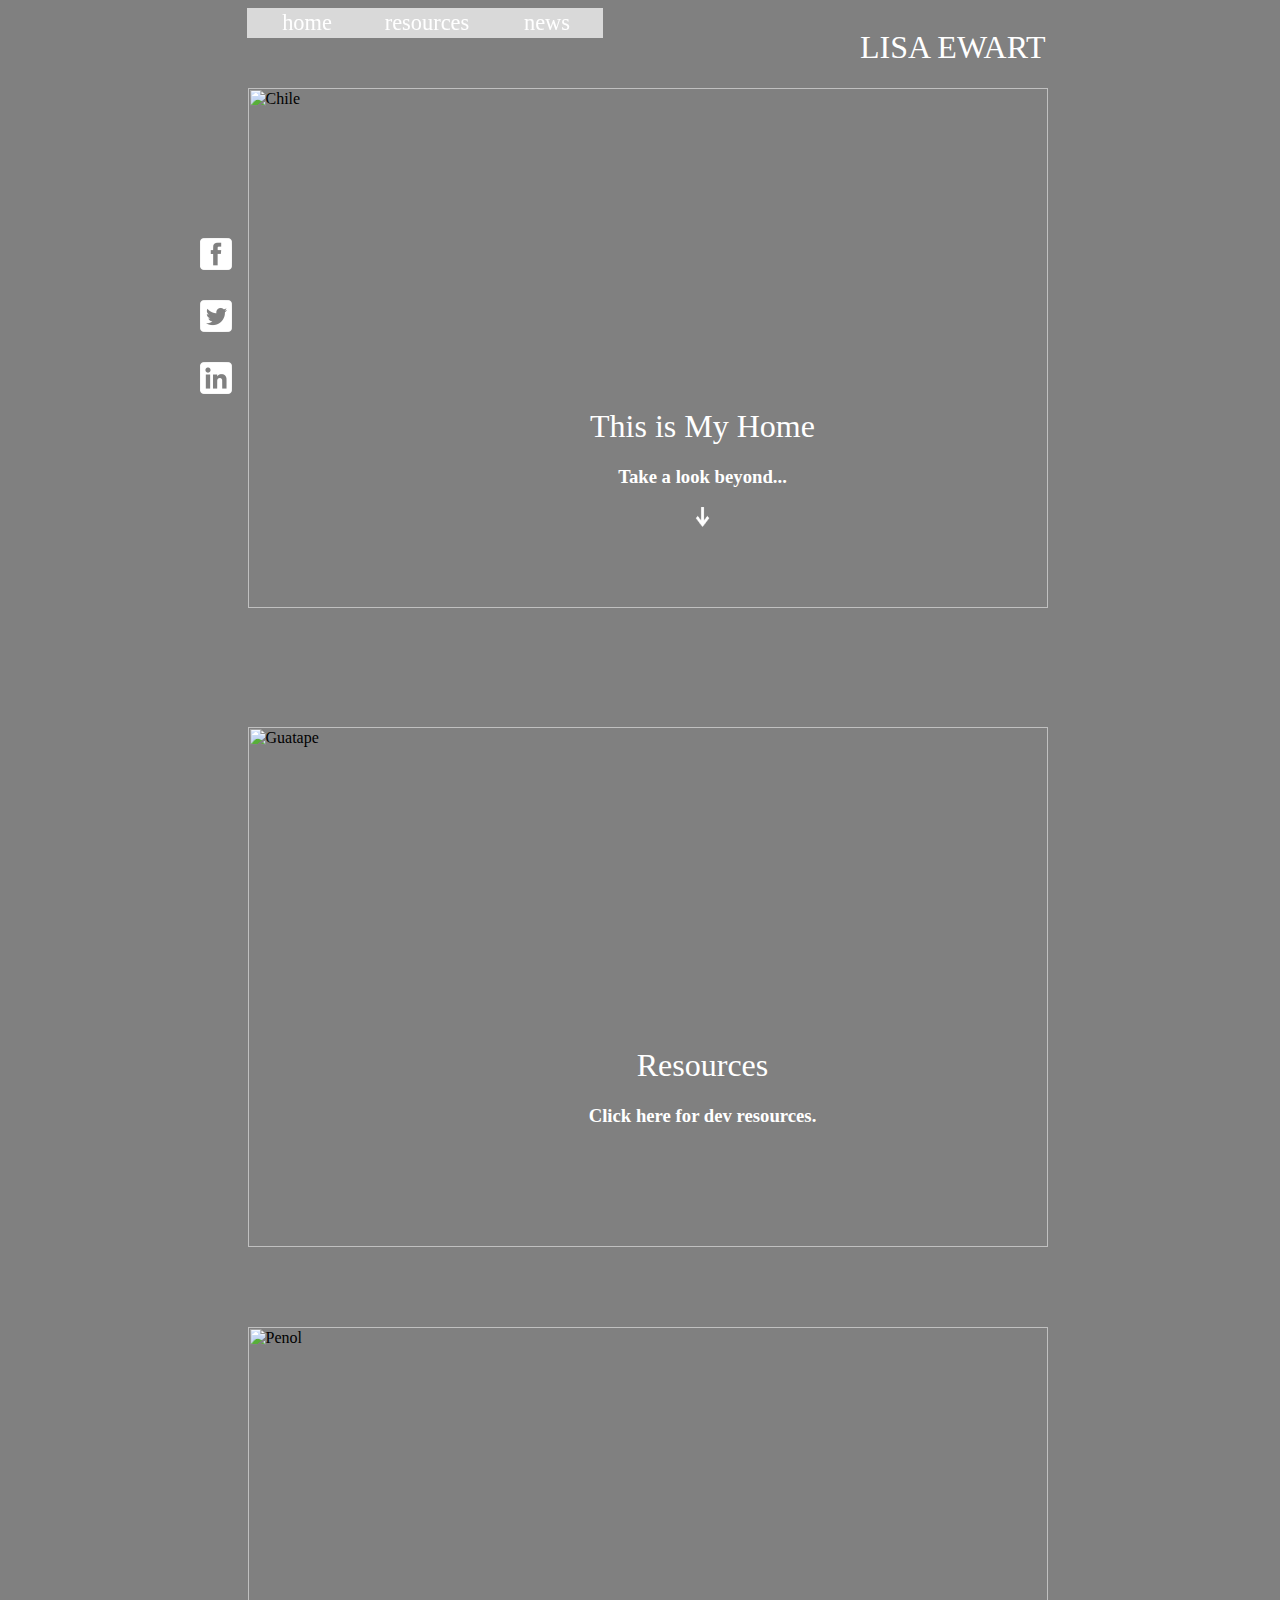
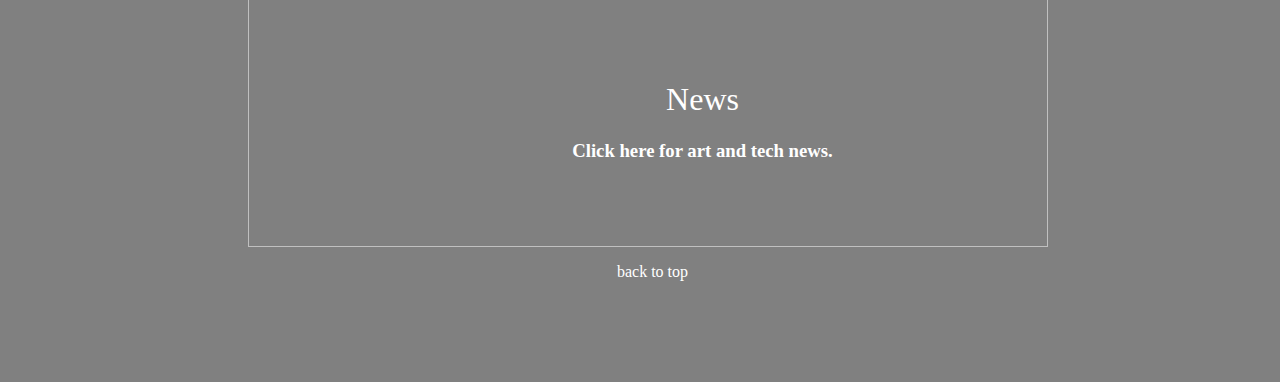
==== index.html @ 6127c598 "1st commit" ====
<DOCTYPE! html>
<html>
<head>
	<link rel="stylesheet" type="text/css" href="css/style.css">
	<title>Lisa Ewart</title>
</head>	

<body>
<div class = "main">
<!--left sidebar fixed social media menu-->
<div class = "menudiv">
	<a href = "https://www.facebook.com"><img src="images/facebook.png"></a>
	<a href = "https://www.twitter.com"><img src="images/twitter.png"></a>
	<a href = "https://www.linkedin.com/in/lisa-ewart-1a988b47"><img src="images/linkedin.png"></a>
</div>
<div class = "bodydiv">
<!--main navigation top menu-->
	<div class="nav">
      <ul>
        <li><a href="index.html">home</a></li>
       <li><a href="resources.html">resources</a></li>
        <li><a href="news.html">news</a></li>
      </ul>
    </div>
<!--logo top right-->
    <div class = "logo" id="div_id1"><h1>LISA EWART</h1></div>
<!--image divs and top layer text divs-->
	<div class = "centerdivhome">
		<img src="images/chile.jpg" alt="Chile" style = "width:800px; height:520px">
	</div>
	<div class = "centerdivhometext">
		<h1>This is My Home</h1>
		<h3>Take a look beyond...</h3>
		<img src="images/arrowDown.png" alt="Down Pointing Arrow" style = "width:15px; height:20px">
	</div>
	<div class = "centerdivhome">
		<img src="images/colombia.jpg" alt="Guatape" style = "width:800px; height:520px">
	</div>
	<div class = "centerdivhometext">
		<h1>Resources</h1>
		<a href="resources.html"><h3>Click here for dev resources.</h3></a>
	</div>
	

	<div class = "centerdivhome">
		<img src="images/penol.jpg" alt="Penol" style = "width:800px; height:520px">
		<a href="#div_id1"><p>back to top</p></a>
	</div>
	<div class = "centerdivhometext">
		<h1>News</h1>
		<a href="news.html"><h3>Click here for art and tech news.</h3></a>
	</div>
</div>

</div>

</body>

</html>
---- css/style.css ----
/*body and main page css rules*/
body{
	background-color:grey;
}
a{
	text-decoration:none;
	color:orange;
}

.main{
	font-family: Helvetica Neue;
	font-weight:lighter;
	max-width:900px;
	height:700px;
	margin: 0 auto;
	font-weight:lighter;
	background: grey;
	padding:0px;
	position:relative;
	z-index:1;

}

.bodydiv {
  position:absolute;
  margin-left: 0 auto;
  width: 100%;
  height: auto;
  padding-bottom:20px;
  background-color: grey;
  z-index:2;
}
.logo{
	width:200px;
	height:auto;
	margin-top:0;
	z-index:3;
	color:white;
	float:right;
	margin-right:30px;
}

.logo h1 {
	font-weight:lighter;
}
/*top navigation menu, links, list items, hover*/
.nav {
	margin-left:57px;
}
.nav ul {
  list-style: none;
  background: rgba(255, 255, 255, 0.7);
  text-align: center;
  padding: 0;
  margin: 0;
  position:fixed;
}
.nav li {
  font-family: Helvetica Neue;
  border-bottom: 1px solid #888;
    width: 120px;
    border-bottom: none;
    height: 30px;
    line-height: 30px;
    font-size: 1.4em;
}
 
.nav a {
  text-decoration: none;
  color: #fff;
  display: block;
  transition: .3s background-color;
}
 
.nav a:hover {
  background-color: #C8CDDA;
}
 
.nav a.active {
  background-color: #fff;
  color: #C8CDDA;
  cursor: default;
}  
  .nav li {
    display: inline-block;
    margin-right: -4px;
  }

/*social media link menu, fixed*/

.menudiv {
  position: fixed;
  width: 7%;
  height:300px;
  margin-top:200px; 
  z-index:3;
}
.menudiv img{
	margin-left:10px;
	margin-right:10px;
	margin-top:30px;
}
.menudiv img:hover{
	-webkit-box-shadow: 0px 0px 20px rgba(255,255,255,0.8);
  -moz-box-shadow: 0px 0px 20px rgba(255,255,255,0.8);
  box-shadow: 0px 0px 20px rgba(255,255,255,0.8);
}

/*center div container*/

.centerdivhome{
	
	margin: 0 auto;
	margin-top:50px;
	margin-bottom:100px;
	width: 90%;
	padding-left:25px;
	background:grey;

	
}

/* top layer text div*/

.centerdivhometext{
	
	margin: 0 auto;
	margin-top:-300px;
	margin-bottom:200px;
	width: 50%;
	padding-left:125px;
	z-index:2;
	color:white;
	text-align:center;
}
.centerdivhometext a {
	color:white;
	text-decoration:none;
}
.centerdivhometext h1{
font-weight: lighter;

}


.centerdivhome p{
	color:white;
	text-align:center;
}
.centerdivhome a{
	color:white;
	text-decoration:none;
}


/*news.html css rules*/

/* Art news column*/
.divleft{
	margin-left:6%;
	margin-top:50px;
	width:44%;
	height:550px;
	border:1px solid white;
	background-color:grey;
	float:left;
	text-align:center;
	overflow:scroll;
	padding:30px;
	color:white;
	-webkit-box-sizing: border-box;
    -moz-box-sizing: border-box;
    box-sizing: border-box;
}

.divleft p{
	text-align: right;
}

.imgleft {
	float:left;
	margin-right:15px;
}
.imgright {
	float:right;
	margin-left:15px;
}

/* Tech news column*/
.divright{
	width:44%;
	margin-top:50px;
	height:550px;
	margin-left: 50%;
	background-color:grey;
	color:white;
	border:1px solid white;
	text-align:center;
	overflow:scroll;
	padding:30px;
	-webkit-box-sizing: border-box;
    -moz-box-sizing: border-box;
    box-sizing: border-box;
}
.divright p{
	text-align:left;
}

.centerdiv{
	
	margin-top:50px;
	margin-left:50px;
	width: 90%;
	padding-left:5px;
	color:white;
	background-color:none;
}

/*Gallery column*/
.resources{
	color:#fff;
	text-align:center;
	background:none;
	font-weight:lighter;
}
.gallerycol{
	width:100%;
	height:70px;
	background-color:#fff;
	float:left;
	margin:20px;
	padding:10px;
}
.gallerycol h2{
	text-align:center;
	color:orange;
}
.gallerycol h2:hover{
	color:green;
}
.gallerycol p{
	text-align:center;
	color:#38610B;
	margin-top:-10px;
}
.gallerycol a{
	color:orange;
	text-decoration:none;
}

.gallerycol:hover{
	background-color:#ccc;

}


@media only screen and (min-width: 400px) {

}
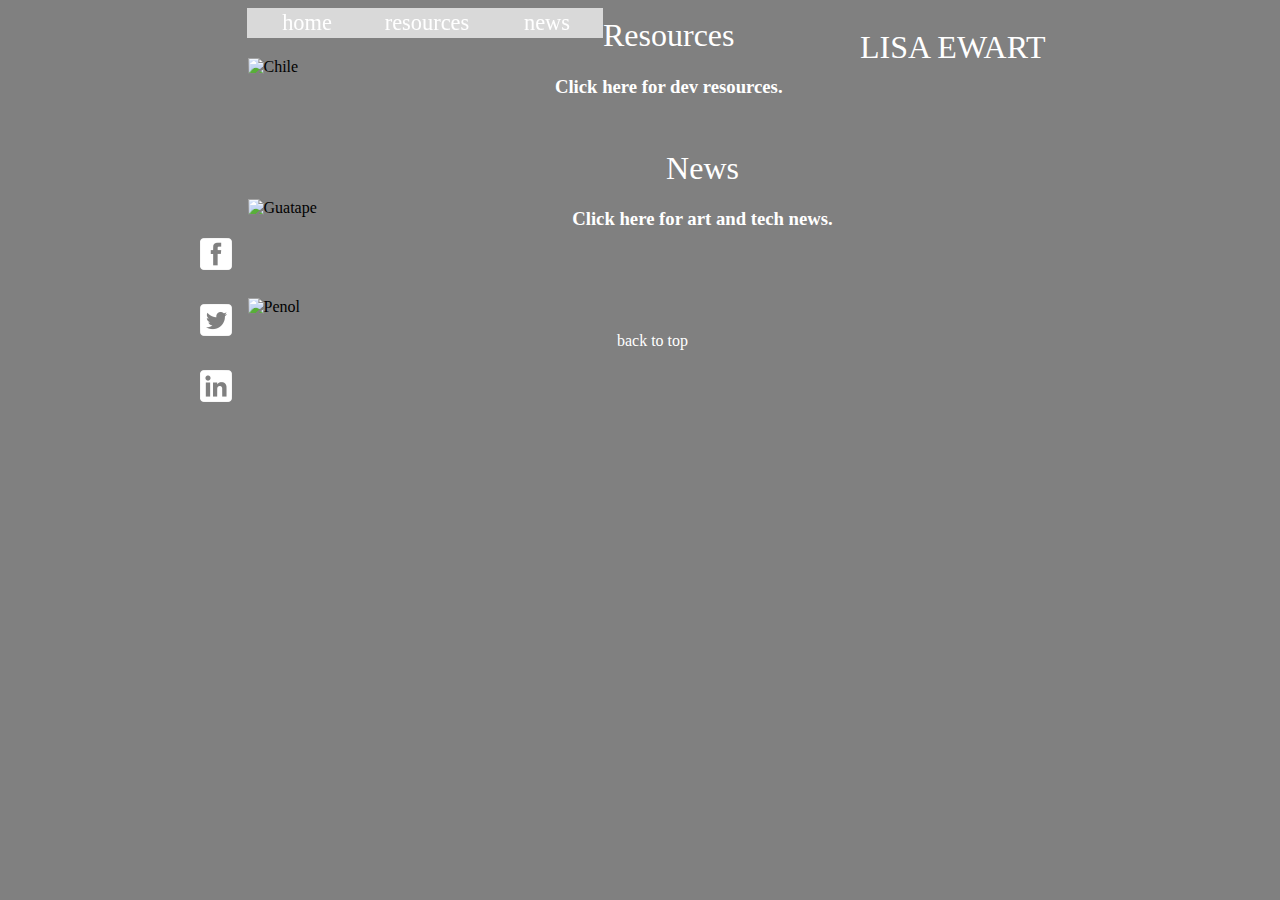
==== commit 78202a2b: "updated resources" ====
--- a/index.html
+++ b/index.html
@@ -1,59 +1,61 @@
-<DOCTYPE! html>
+<!DOCTYPE html>
 <html>
-<head>
-	<link rel="stylesheet" type="text/css" href="css/style.css">
-	<title>Lisa Ewart</title>
-</head>	
-
-<body>
-<div class = "main">
-<!--left sidebar fixed social media menu-->
-<div class = "menudiv">
-	<a href = "https://www.facebook.com"><img src="images/facebook.png"></a>
-	<a href = "https://www.twitter.com"><img src="images/twitter.png"></a>
-	<a href = "https://www.linkedin.com/in/lisa-ewart-1a988b47"><img src="images/linkedin.png"></a>
-</div>
-<div class = "bodydiv">
-<!--main navigation top menu-->
-	<div class="nav">
-      <ul>
-        <li><a href="index.html">home</a></li>
-       <li><a href="resources.html">resources</a></li>
-        <li><a href="news.html">news</a></li>
-      </ul>
-    </div>
-<!--logo top right-->
-    <div class = "logo" id="div_id1"><h1>LISA EWART</h1></div>
-<!--image divs and top layer text divs-->
-	<div class = "centerdivhome">
-		<img src="images/chile.jpg" alt="Chile" style = "width:800px; height:520px">
-	</div>
-	<div class = "centerdivhometext">
-		<h1>This is My Home</h1>
-		<h3>Take a look beyond...</h3>
-		<img src="images/arrowDown.png" alt="Down Pointing Arrow" style = "width:15px; height:20px">
-	</div>
-	<div class = "centerdivhome">
-		<img src="images/colombia.jpg" alt="Guatape" style = "width:800px; height:520px">
-	</div>
-	<div class = "centerdivhometext">
-		<h1>Resources</h1>
-		<a href="resources.html"><h3>Click here for dev resources.</h3></a>
-	</div>
-	
-
-	<div class = "centerdivhome">
-		<img src="images/penol.jpg" alt="Penol" style = "width:800px; height:520px">
-		<a href="#div_id1"><p>back to top</p></a>
-	</div>
-	<div class = "centerdivhometext">
-		<h1>News</h1>
-		<a href="news.html"><h3>Click here for art and tech news.</h3></a>
-	</div>
-</div>
-
-</div>
-
-</body>
-
+   <head>
+      <link rel="stylesheet" type="text/css" href="css/style.css">
+      <title>Lisa Ewart</title>
+   </head>
+   <body>
+      <div class = "main">
+         <!--left sidebar fixed social media menu-->
+         <div class = "menudiv">
+            <a href = "https://www.facebook.com"><img src="images/facebook.png"></a>
+            <a href = "https://www.twitter.com"><img src="images/twitter.png"></a>
+            <a href = "https://www.linkedin.com/in/lisa-ewart-1a988b47"><img src="images/linkedin.png"></a>
+         </div>
+         <div class = "bodydiv">
+            <!--main navigation top menu-->
+            <div class="nav">
+               <ul>
+                  <li><a href="index.html">home</a></li>
+                  <li><a href="resources.html">resources</a></li>
+                  <li><a href="news.html">news</a></li>
+               </ul>
+            </div>
+            <!--logo top right-->
+            <div class = "logo" id="div_id1">
+               <h1>LISA EWART</h1>
+            </div>
+            <!--image divs and top layer text divs-->
+            <div class = "centerdivhome">
+               <img src="images/chile.jpg" alt="Chile" style = "width:800px; height:520px">
+            </div>
+            <div class = "centerdivhometext">
+               <h1>This is My Home</h1>
+               <h3>Take a look beyond...</h3>
+               <img src="images/arrowDown.png" alt="Down Pointing Arrow" style = "width:15px; height:20px">
+            </div>
+            <div class = "centerdivhome">
+               <img src="images/colombia.jpg" alt="Guatape" style = "width:800px; height:520px">
+            </div>
+            <div class = "centerdivhometext">
+               <h1>Resources</h1>
+               <a href="resources.html">
+                  <h3>Click here for dev resources.</h3>
+               </a>
+            </div>
+            <div class = "centerdivhome">
+               <img src="images/penol.jpg" alt="Penol" style = "width:800px; height:520px">
+               <a href="#div_id1">
+                  <p>back to top</p>
+               </a>
+            </div>
+            <div class = "centerdivhometext">
+               <h1>News</h1>
+               <a href="news.html">
+                  <h3>Click here for art and tech news.</h3>
+               </a>
+            </div>
+         </div>
+      </div>
+   </body>
 </html>--- a/css/style.css
+++ b/css/style.css
@@ -6,6 +6,11 @@
 a{
 	text-decoration:none;
 	color:orange;
+}
+h5{
+	font-weight:lighter;
+	font-style:italic;
+	margin-top:-15px;
 }
 
 .main{
@@ -154,9 +159,19 @@
 }
 
 
+
 /*news.html css rules*/
-
+.smallerfont{
+	font-size:.7em;
+	font-style: italic;
+}
 /* Art news column*/
+.lightdiv{
+		-webkit-box-shadow: 0px 0px 20px rgba(255,255,255,0.8);
+    -moz-box-shadow: 0px 0px 20px rgba(255,255,255,0.8);
+    box-shadow: 0px 0px 20px rgba(255,255,255,0.8);
+
+}
 .divleft{
 	margin-left:6%;
 	margin-top:50px;
@@ -217,11 +232,16 @@
 	background-color:none;
 }
 
-/*Gallery column*/
+/*Gallery rows and headings*/
 .resources{
 	color:#fff;
 	text-align:center;
 	background:none;
+	font-weight:lighter;
+	height:auto;
+	margin:10px;
+}
+.resources h2{
 	font-weight:lighter;
 }
 .gallerycol{
@@ -231,6 +251,9 @@
 	float:left;
 	margin:20px;
 	padding:10px;
+	-webkit-box-shadow: 0px 0px 20px rgba(255,255,255,0.8);
+    -moz-box-shadow: 0px 0px 20px rgba(255,255,255,0.8);
+    box-shadow: 0px 0px 20px rgba(255,255,255,0.8);
 }
 .gallerycol h2{
 	text-align:center;
@@ -242,7 +265,7 @@
 .gallerycol p{
 	text-align:center;
 	color:#38610B;
-	margin-top:-10px;
+	margin-top:-20px;
 }
 .gallerycol a{
 	color:orange;
@@ -258,18 +281,21 @@
 @media only screen and (min-width: 400px) {
 
 }
-	
-
-
-
-
-
-
-
-
-
-
-
-
-
-
+@media only screen and (min-width: 600px) {
+
+}
+	
+
+
+
+
+
+
+
+
+
+
+
+
+
+
